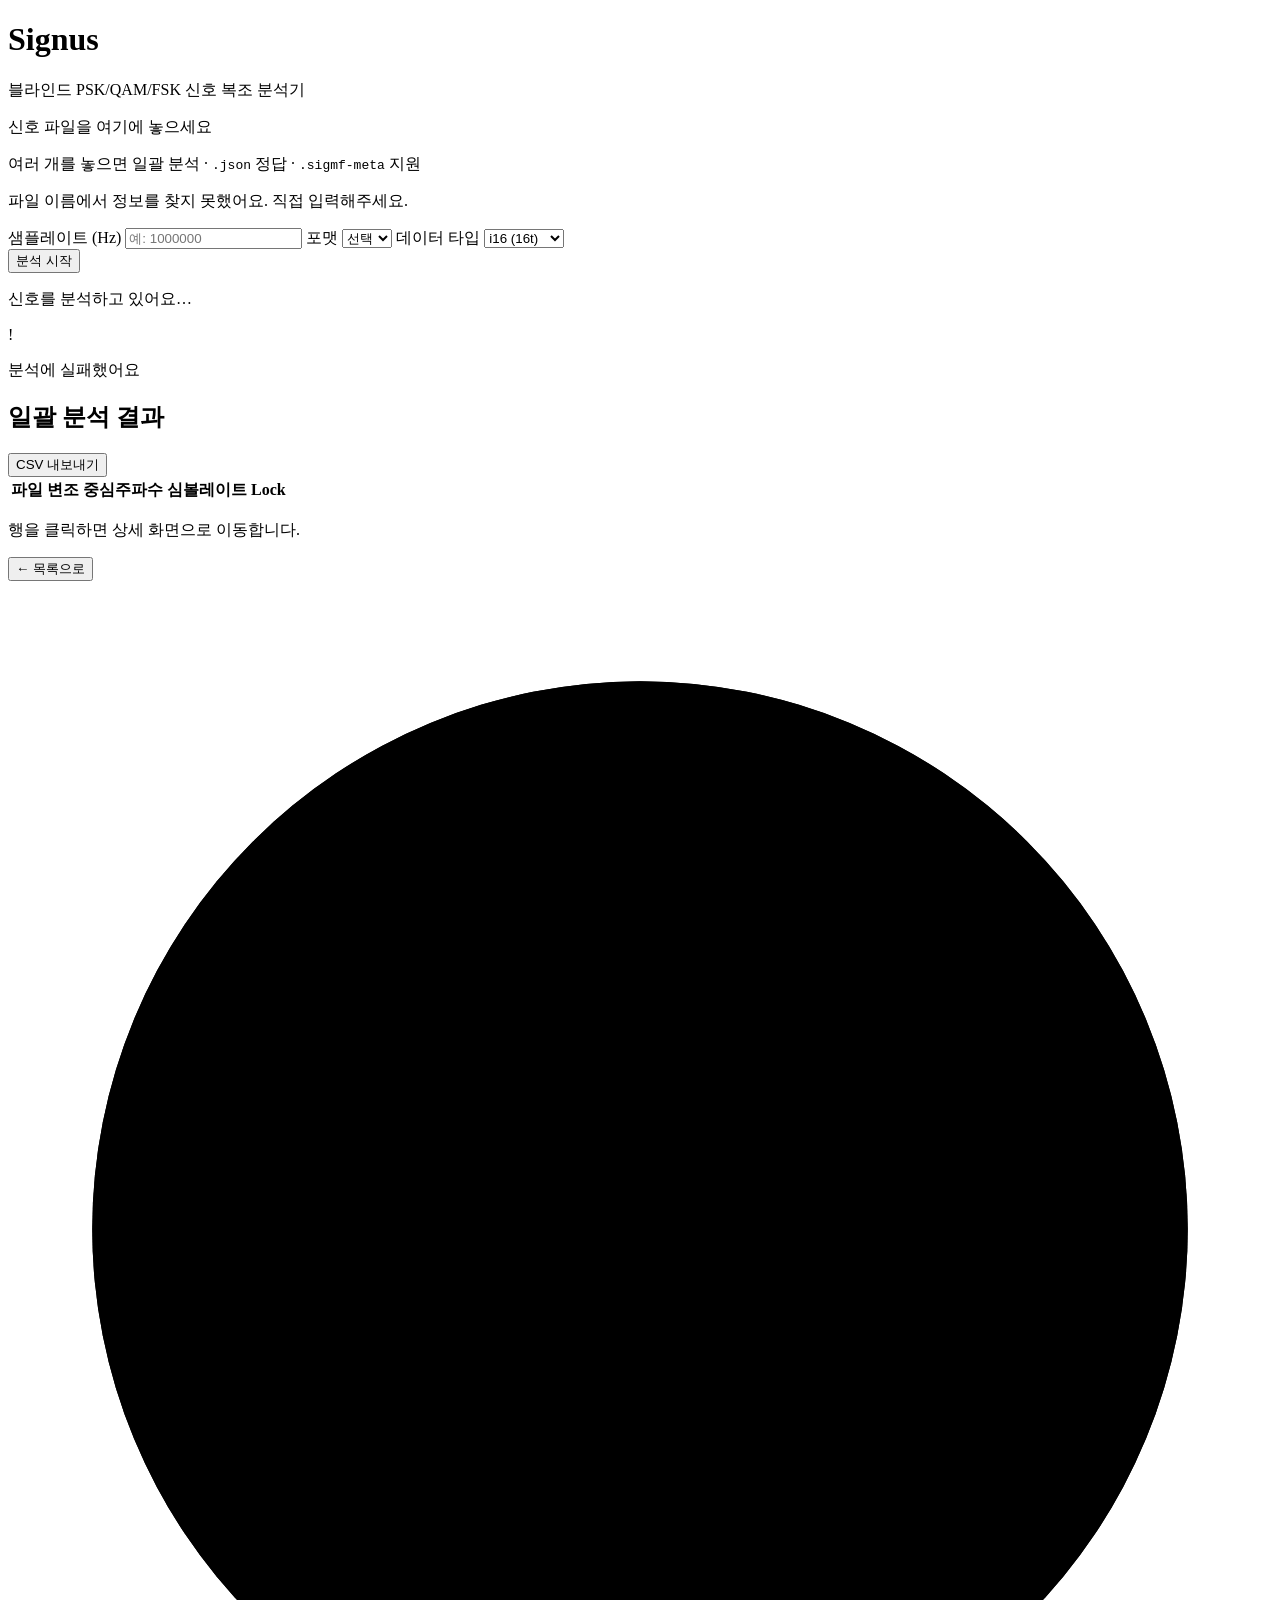
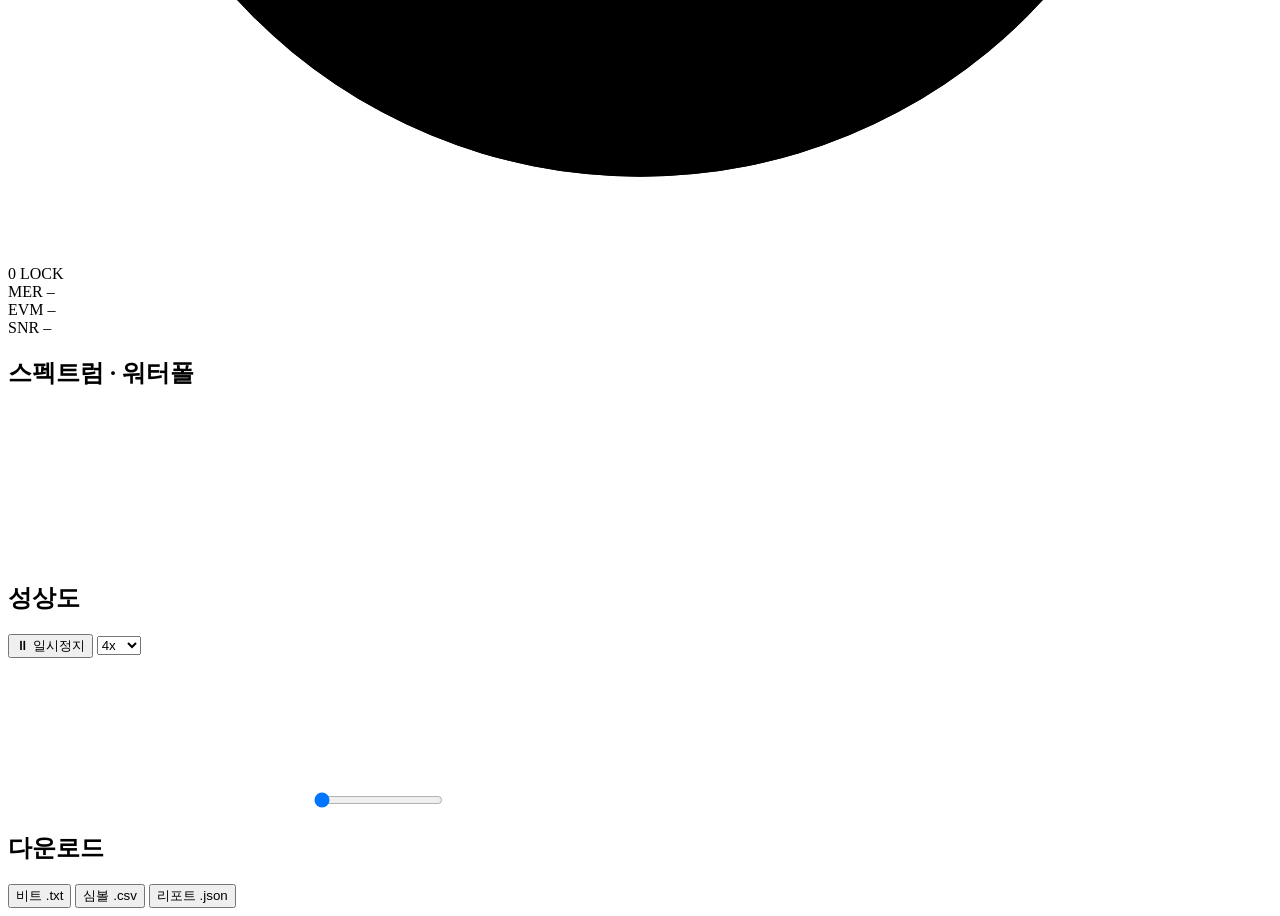
==== web/index.html @ 92503a7e "feat: track full engine + optional numba/pure-numpy DSP optimization Two things in one commit becaus" ====
<!doctype html>
<html lang="ko">
<head>
<meta charset="utf-8">
<meta name="viewport" content="width=device-width, initial-scale=1">
<title>Signus — 신호 복조 분석기</title>
<link rel="icon" href="data:image/svg+xml,%3Csvg xmlns='http://www.w3.org/2000/svg' viewBox='0 0 16 16'%3E%3Crect width='16' height='16' rx='5' fill='%233182F6'/%3E%3C/svg%3E">
<link rel="stylesheet" href="/style.css">
<script defer src="/app.js"></script>
</head>
<body>
<header class="topbar">
  <div class="brand">
    <span class="logo" aria-hidden="true"></span>
    <div>
      <h1>Signus</h1>
      <p class="tagline">블라인드 PSK/QAM/FSK 신호 복조 분석기</p>
    </div>
  </div>
</header>

<main class="wrap">
  <section id="dropCard" class="card drop" tabindex="0" role="button"
           aria-label="신호 파일 선택 또는 드래그">
    <input id="fileInput" type="file" multiple hidden>
    <div class="drop-icon" aria-hidden="true"></div>
    <p class="drop-title">신호 파일을 여기에 놓으세요</p>
    <p class="drop-sub">여러 개를 놓으면 일괄 분석 · <code>.json</code> 정답 · <code>.sigmf-meta</code> 지원</p>
  </section>

  <section id="metaForm" class="card form hidden">
    <p class="form-title">파일 이름에서 정보를 찾지 못했어요. 직접 입력해주세요.</p>
    <div class="form-row">
      <label>샘플레이트 (Hz)
        <input id="mFs" type="number" min="1" step="any" placeholder="예: 1000000"></label>
      <label>포맷
        <select id="mFmt">
          <option value="">선택</option><option value="iq">IQ</option><option value="real">Real</option>
        </select></label>
      <label>데이터 타입
        <select id="mDtype">
          <option value="i16">i16 (16t)</option><option value="i8">i8 (8t)</option>
          <option value="u8">u8 (8o)</option><option value="u16">u16 (16o)</option>
          <option value="f32">f32</option><option value="f64">f64</option>
        </select></label>
    </div>
    <button id="metaGo" class="btn">분석 시작</button>
  </section>

  <section id="loading" class="card loading hidden" aria-live="polite">
    <div class="spinner" aria-hidden="true"></div>
    <p id="loadMsg">신호를 분석하고 있어요…</p>
  </section>

  <section id="errorCard" class="card error hidden" role="alert">
    <div class="err-mark" aria-hidden="true">!</div>
    <div>
      <p class="err-title">분석에 실패했어요</p>
      <p id="errMsg" class="err-msg"></p>
    </div>
  </section>

  <!-- Batch results table -->
  <section id="batchCard" class="card hidden">
    <div class="card-head">
      <h2 class="card-title">일괄 분석 결과</h2>
      <button id="dlCsv" class="btn ghost small">CSV 내보내기</button>
    </div>
    <div class="table-wrap">
      <table class="batch">
        <thead><tr><th>파일</th><th>변조</th><th>중심주파수</th><th>심볼레이트</th><th>Lock</th></tr></thead>
        <tbody id="batchBody"></tbody>
      </table>
    </div>
    <p class="hint">행을 클릭하면 상세 화면으로 이동합니다.</p>
  </section>

  <section id="results" class="results hidden">
    <button id="backBatch" class="btn ghost small hidden">← 목록으로</button>

    <div class="card summary">
      <div class="summary-head">
        <span id="statusPill" class="pill"></span>
        <p id="fileName" class="file-name"></p>
      </div>
      <div class="summary-body">
        <div class="gauge">
          <svg viewBox="0 0 120 120" class="donut" aria-hidden="true">
            <circle class="donut-track" cx="60" cy="60" r="52"></circle>
            <circle id="donutArc" class="donut-arc" cx="60" cy="60" r="52"></circle>
          </svg>
          <div class="gauge-center"><span id="lockNum" class="gauge-num">0</span>
            <span class="gauge-cap">LOCK</span></div>
        </div>
        <div class="metrics">
          <div class="metric"><span class="metric-label">MER</span>
            <span id="merVal" class="metric-val">–</span></div>
          <div class="metric"><span class="metric-label">EVM</span>
            <span id="evmVal" class="metric-val">–</span></div>
          <div class="metric"><span class="metric-label">SNR</span>
            <span id="snrVal" class="metric-val">–</span></div>
        </div>
      </div>
      <div id="flagRow" class="chips"></div>
      <div id="burstRow" class="chips"></div>
    </div>

    <div class="card">
      <h2 class="card-title">스펙트럼 · 워터폴</h2>
      <canvas id="specCanvas" class="spec"></canvas>
      <canvas id="fallCanvas" class="fall"></canvas>
    </div>

    <div class="card const-card">
      <div class="card-head">
        <h2 class="card-title">성상도</h2>
        <div class="play-row">
          <button id="playBtn" class="btn ghost small" aria-label="재생/일시정지">⏸ 일시정지</button>
          <select id="speedSel" class="sel small" aria-label="재생 속도">
            <option value="1">1x</option><option value="4" selected>4x</option>
            <option value="16">16x</option>
          </select>
        </div>
      </div>
      <canvas id="constCanvas" class="const"></canvas>
      <input id="scrub" class="scrub" type="range" min="0" max="1000" value="0"
             aria-label="재생 위치">
      <p id="playInfo" class="hint"></p>
    </div>

    <div id="paramGrid" class="param-grid"></div>

    <div class="card downloads">
      <h2 class="card-title">다운로드</h2>
      <div class="dl-row">
        <button id="dlBits" class="btn ghost">비트 .txt</button>
        <button id="dlSyms" class="btn ghost">심볼 .csv</button>
        <button id="dlReport" class="btn ghost">리포트 .json</button>
      </div>
    </div>
  </section>
</main>
</body>
</html>
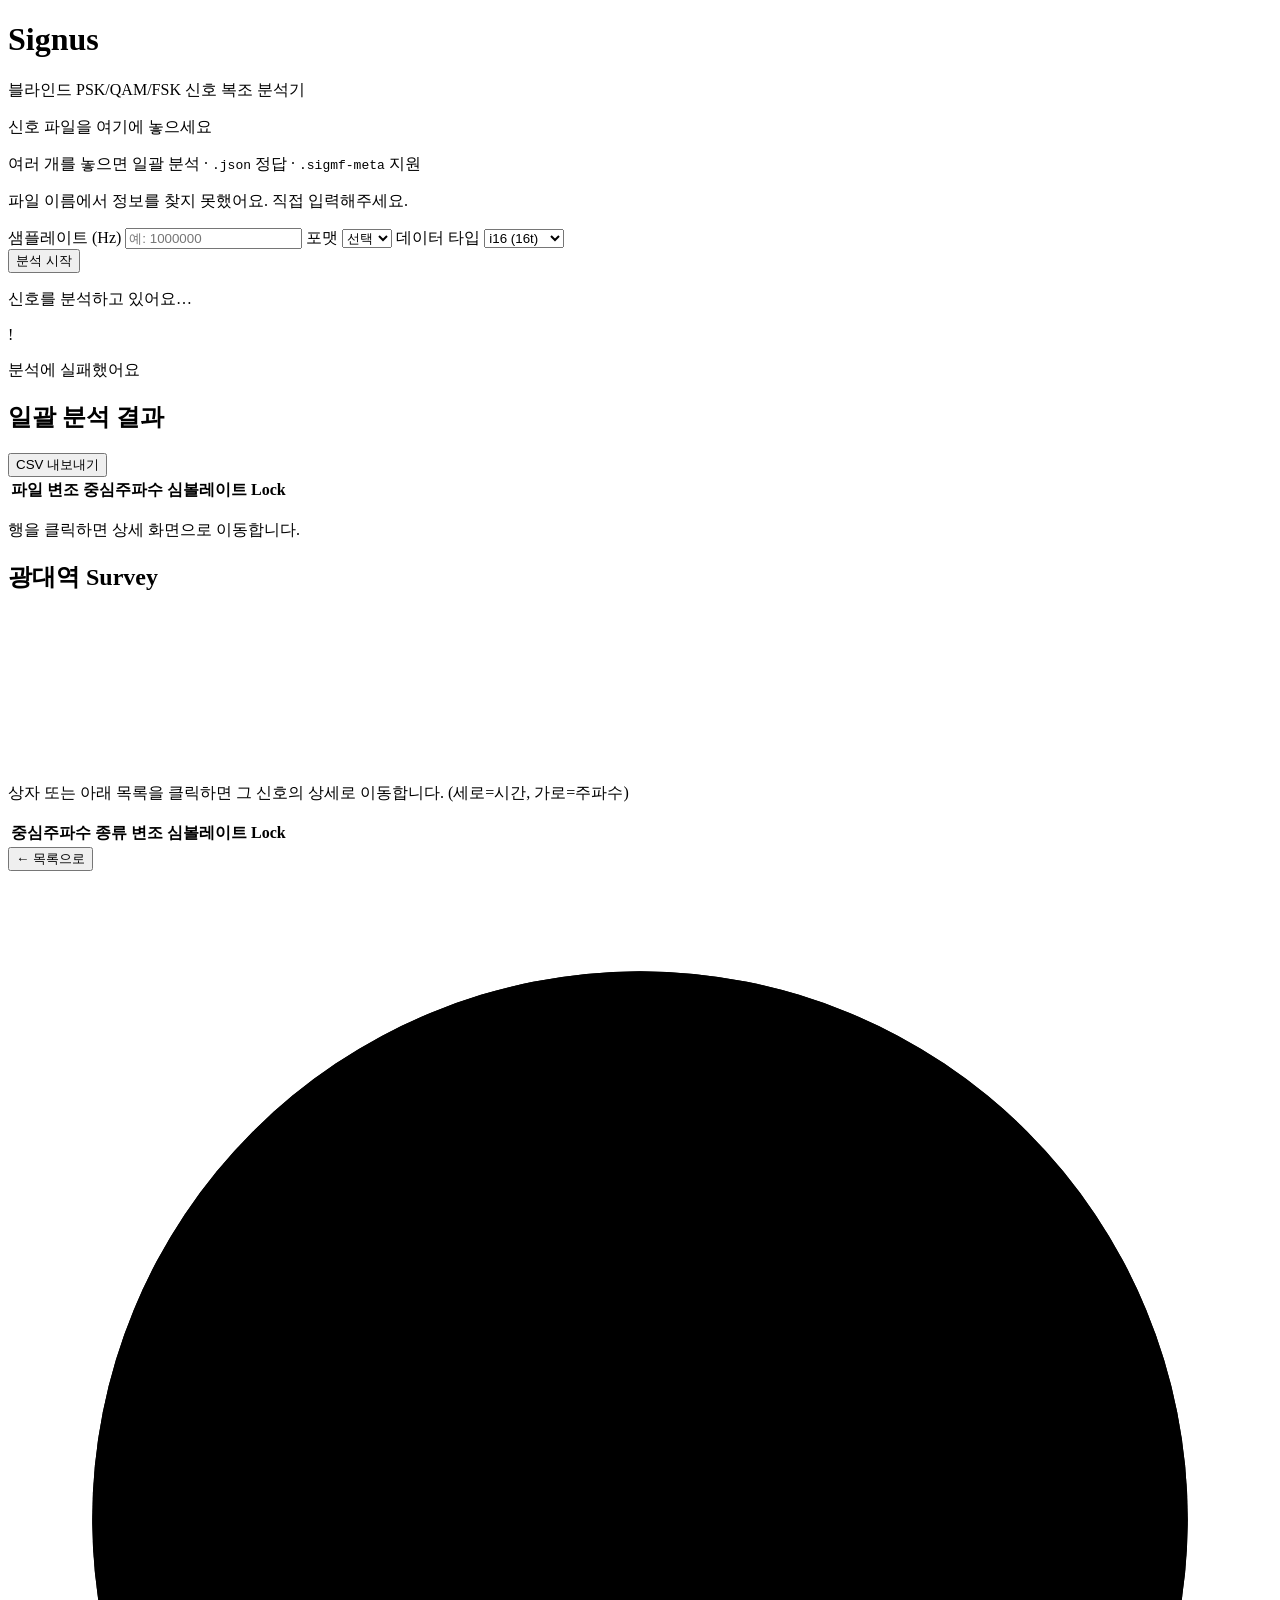
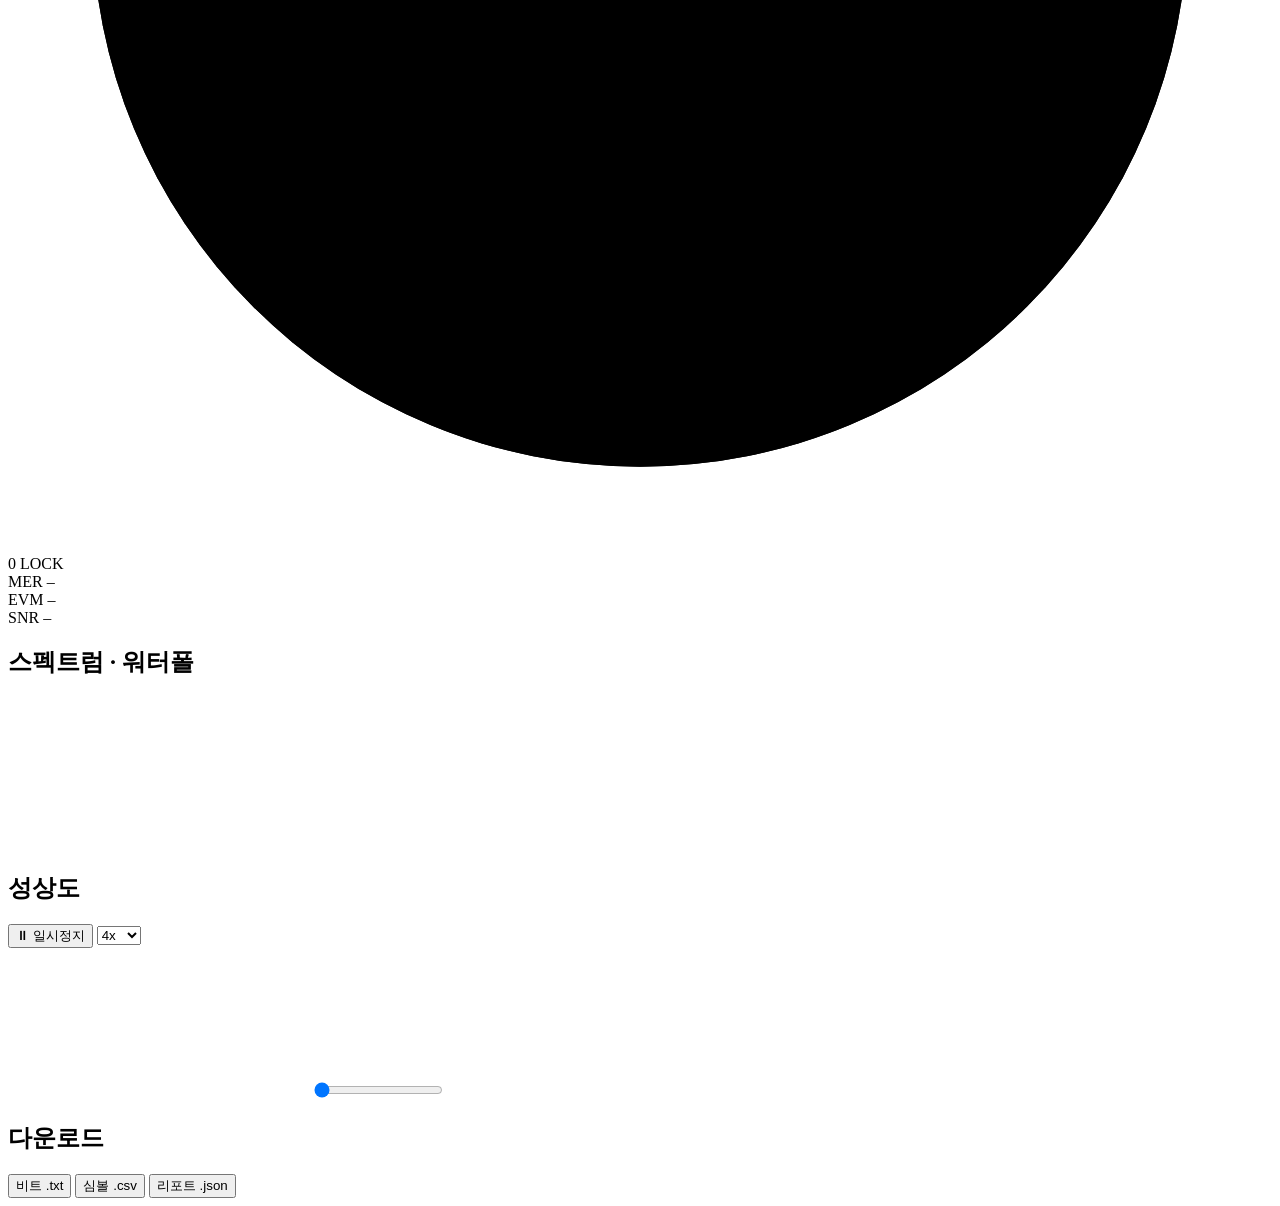
==== commit 491656d0: "feat(#6): survey UI — waterfall with detected-emitter boxes + drilldown Frontend half. Single-file d" ====
--- a/web/index.html
+++ b/web/index.html
@@ -75,6 +75,26 @@
     <p class="hint">행을 클릭하면 상세 화면으로 이동합니다.</p>
   </section>
 
+  <!-- Wideband survey: overview waterfall with detected-emitter boxes -->
+  <section id="surveyCard" class="card hidden">
+    <div class="card-head">
+      <h2 class="card-title">광대역 Survey</h2>
+      <span id="survCount" class="pill ok"></span>
+    </div>
+    <div class="wf-wrap">
+      <canvas id="survFall" class="fall"></canvas>
+      <div id="survBoxes" class="boxes"></div>
+    </div>
+    <p class="hint">상자 또는 아래 목록을 클릭하면 그 신호의 상세로 이동합니다. (세로=시간, 가로=주파수)</p>
+    <div id="survInfo" class="survinfo hidden"></div>
+    <div class="table-wrap">
+      <table class="batch">
+        <thead><tr><th>중심주파수</th><th>종류</th><th>변조</th><th>심볼레이트</th><th>Lock</th></tr></thead>
+        <tbody id="survBody"></tbody>
+      </table>
+    </div>
+  </section>
+
   <section id="results" class="results hidden">
     <button id="backBatch" class="btn ghost small hidden">← 목록으로</button>
 
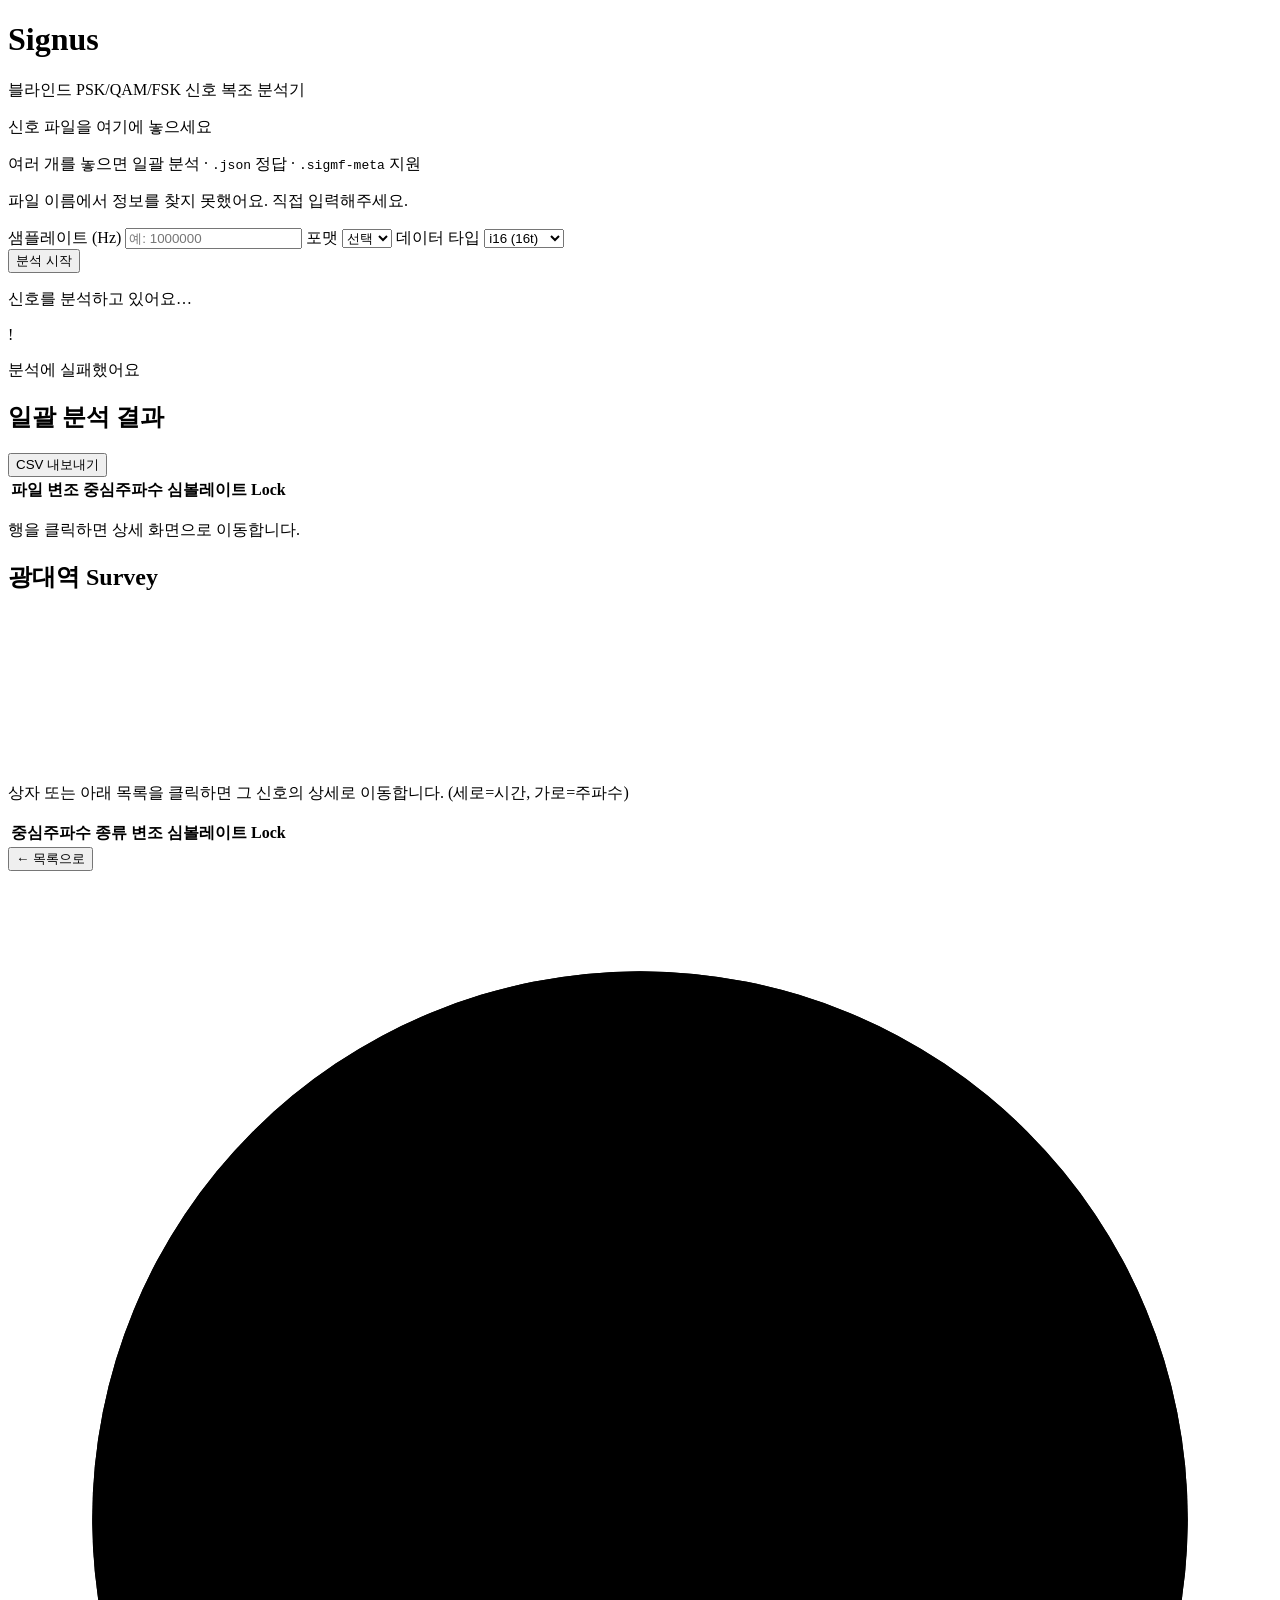
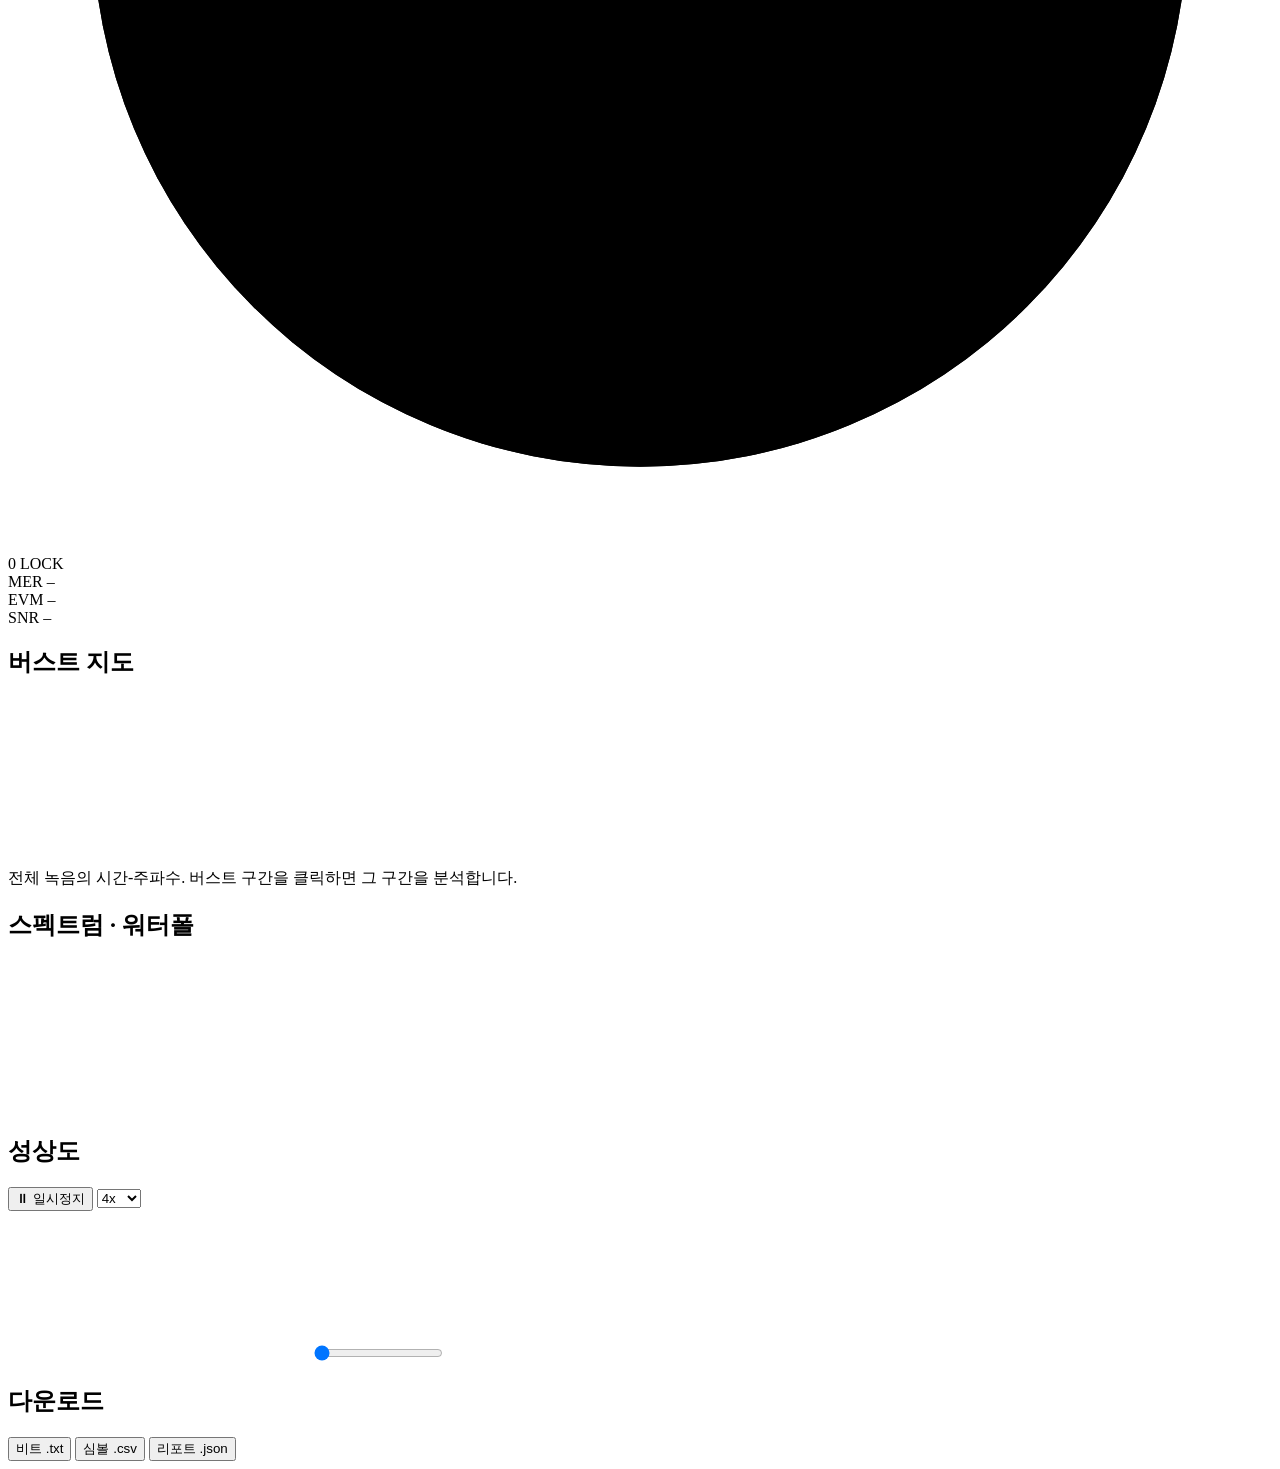
==== commit bb03e2af: "feat(A): burst map — clickable time-burst boxes on a whole-record waterfall A multi-burst single sig" ====
--- a/web/index.html
+++ b/web/index.html
@@ -125,6 +125,15 @@
       <div id="burstRow" class="chips"></div>
     </div>
 
+    <div id="burstMap" class="card hidden">
+      <h2 class="card-title">버스트 지도</h2>
+      <div class="wf-wrap">
+        <canvas id="burstFall" class="fall"></canvas>
+        <div id="burstBoxes" class="boxes"></div>
+      </div>
+      <p class="hint">전체 녹음의 시간-주파수. 버스트 구간을 클릭하면 그 구간을 분석합니다.</p>
+    </div>
+
     <div class="card">
       <h2 class="card-title">스펙트럼 · 워터폴</h2>
       <canvas id="specCanvas" class="spec"></canvas>
